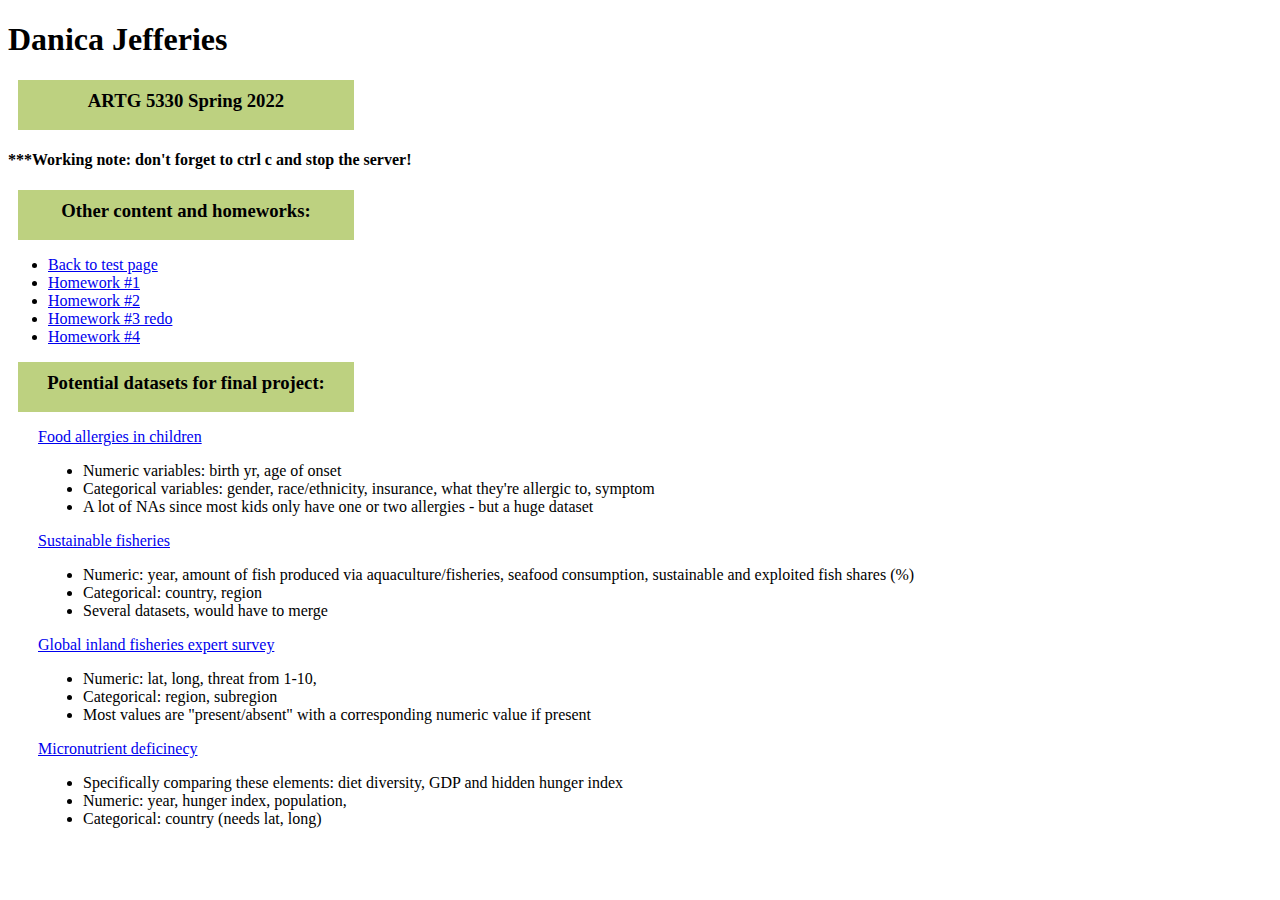
==== index.html @ b2c58b7c "homework 5" ====
<!DOCTYPE html>
<head>
    <meta charset="utf-8" />
    <title> Danica Jefferies - ARTG 5330 </title>
    <link rel="stylesheet" href="index.css"/>
</head>
<body>
    <h1>
        Danica Jefferies
    </h1>
    <h3>
        ARTG 5330 Spring 2022
    </h3>
    <h4>
        ***Working note: don't forget to ctrl c and stop the server!
    </h4>

    <h3>
        Other content and homeworks:
    </h3>

    <ul>
        <li><a href="test.html">Back to test page</a></li>
        <li><a href="homework/01-24/index.html">Homework #1</a></li>
        <li><a href="homework/01-31/index.html">Homework #2</a></li>
        <li><a href="javatesting/java_testing4.html">Homework #3 redo</a></li>
        <li><a href="homework/02-14/index.html">Homework #4</a></li>
    </ul>

    <h3>
        Potential datasets for final project:
    </h3>


    <p class="indent"><a href="https://zenodo.org/record/44529#.YiYueBPMIbk" target="_blank" rel="noopener noreferrer">Food allergies in children</a></p>
    <ul class="customIndent">
        <li>Numeric variables: birth yr, age of onset</li>
        <li>Categorical variables: gender, race/ethnicity, insurance, what they're allergic to, symptom</li>
        <li>A lot of NAs since most kids only have one or two allergies - but a huge dataset</li>
    </ul>

    <p class="indent"><a href="https://www.kaggle.com/sergegeukjian/fish-and-overfishing" target="_blank" rel="noopener noreferrer">Sustainable fisheries</a></p>
    <ul class="customIndent">
        <li>Numeric: year, amount of fish produced via aquaculture/fisheries, seafood consumption, sustainable and exploited fish shares (%) </li>
        <li>Categorical: country, region </li>
        <li>Several datasets, would have to merge</li>
    </ul>

    <p class="indent"><a href="https://www.hydroshare.org/resource/de4190f0eff74b09a5e0844a0de482a5/" target="_blank" rel="noopener noreferrer">Global inland fisheries expert survey</a></p>
    <ul class="customIndent">
        <li>Numeric: lat, long, threat from 1-10,  </li>
        <li>Categorical: region, subregion </li>
        <li>Most values are "present/absent" with a corresponding numeric value if present </li>
    </ul>

    <p class="indent"><a href="https://ourworldindata.org/micronutrient-deficiency#licence" target="_blank" rel="noopener noreferrer">Micronutrient deficinecy</a></p>
    <ul class="customIndent">
        <li>Specifically comparing these elements: diet diversity, GDP and hidden hunger index</li>
        <li>Numeric: year, hunger index, population, </li>
        <li>Categorical: country (needs lat, long) </li>
    </ul>


</body>
---- index.css ----
h3 {
    color:black;
    background-color: #BDD180;
    text-align: center; 
    height: 30px;
    width: 25%;
    margin: 10px;
    padding: 10px;
}

p.indent {
    text-indent: 30px;
}

.customIndent {
    margin-left: 35px;
}
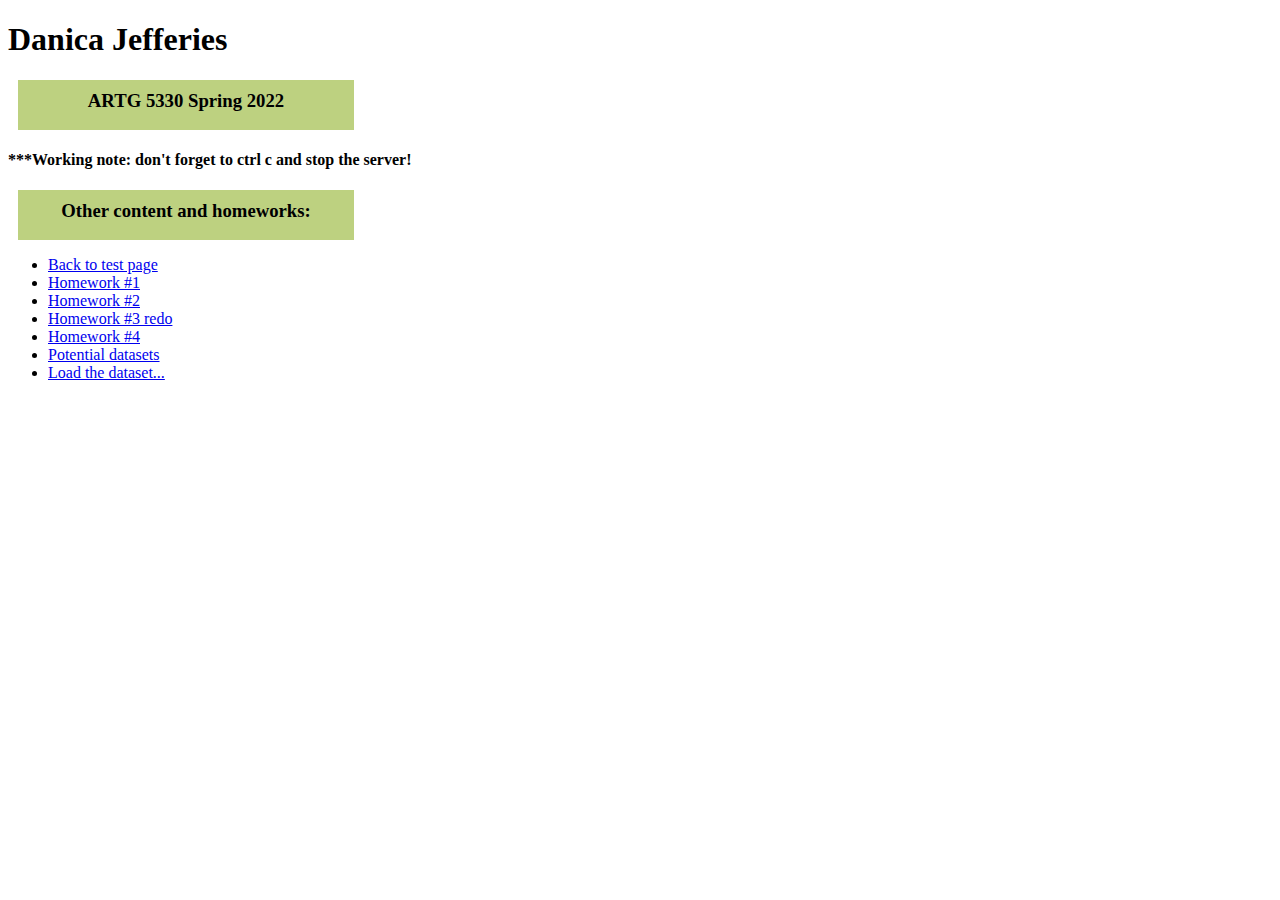
==== commit 2497ff46: "move datasets to hw page, create hw 6" ====
--- a/index.html
+++ b/index.html
@@ -25,39 +25,8 @@
         <li><a href="homework/01-31/index.html">Homework #2</a></li>
         <li><a href="javatesting/java_testing4.html">Homework #3 redo</a></li>
         <li><a href="homework/02-14/index.html">Homework #4</a></li>
-    </ul>
-
-    <h3>
-        Potential datasets for final project:
-    </h3>
-
-
-    <p class="indent"><a href="https://zenodo.org/record/44529#.YiYueBPMIbk" target="_blank" rel="noopener noreferrer">Food allergies in children</a></p>
-    <ul class="customIndent">
-        <li>Numeric variables: birth yr, age of onset</li>
-        <li>Categorical variables: gender, race/ethnicity, insurance, what they're allergic to, symptom</li>
-        <li>A lot of NAs since most kids only have one or two allergies - but a huge dataset</li>
-    </ul>
-
-    <p class="indent"><a href="https://www.kaggle.com/sergegeukjian/fish-and-overfishing" target="_blank" rel="noopener noreferrer">Sustainable fisheries</a></p>
-    <ul class="customIndent">
-        <li>Numeric: year, amount of fish produced via aquaculture/fisheries, seafood consumption, sustainable and exploited fish shares (%) </li>
-        <li>Categorical: country, region </li>
-        <li>Several datasets, would have to merge</li>
-    </ul>
-
-    <p class="indent"><a href="https://www.hydroshare.org/resource/de4190f0eff74b09a5e0844a0de482a5/" target="_blank" rel="noopener noreferrer">Global inland fisheries expert survey</a></p>
-    <ul class="customIndent">
-        <li>Numeric: lat, long, threat from 1-10,  </li>
-        <li>Categorical: region, subregion </li>
-        <li>Most values are "present/absent" with a corresponding numeric value if present </li>
-    </ul>
-
-    <p class="indent"><a href="https://ourworldindata.org/micronutrient-deficiency#licence" target="_blank" rel="noopener noreferrer">Micronutrient deficinecy</a></p>
-    <ul class="customIndent">
-        <li>Specifically comparing these elements: diet diversity, GDP and hidden hunger index</li>
-        <li>Numeric: year, hunger index, population, </li>
-        <li>Categorical: country (needs lat, long) </li>
+        <li><a href="homework/02-28/index.html">Potential datasets</a></li>
+        <li><a href="homework/03-07/index.html">Load the dataset...</a></li>
     </ul>
 
 
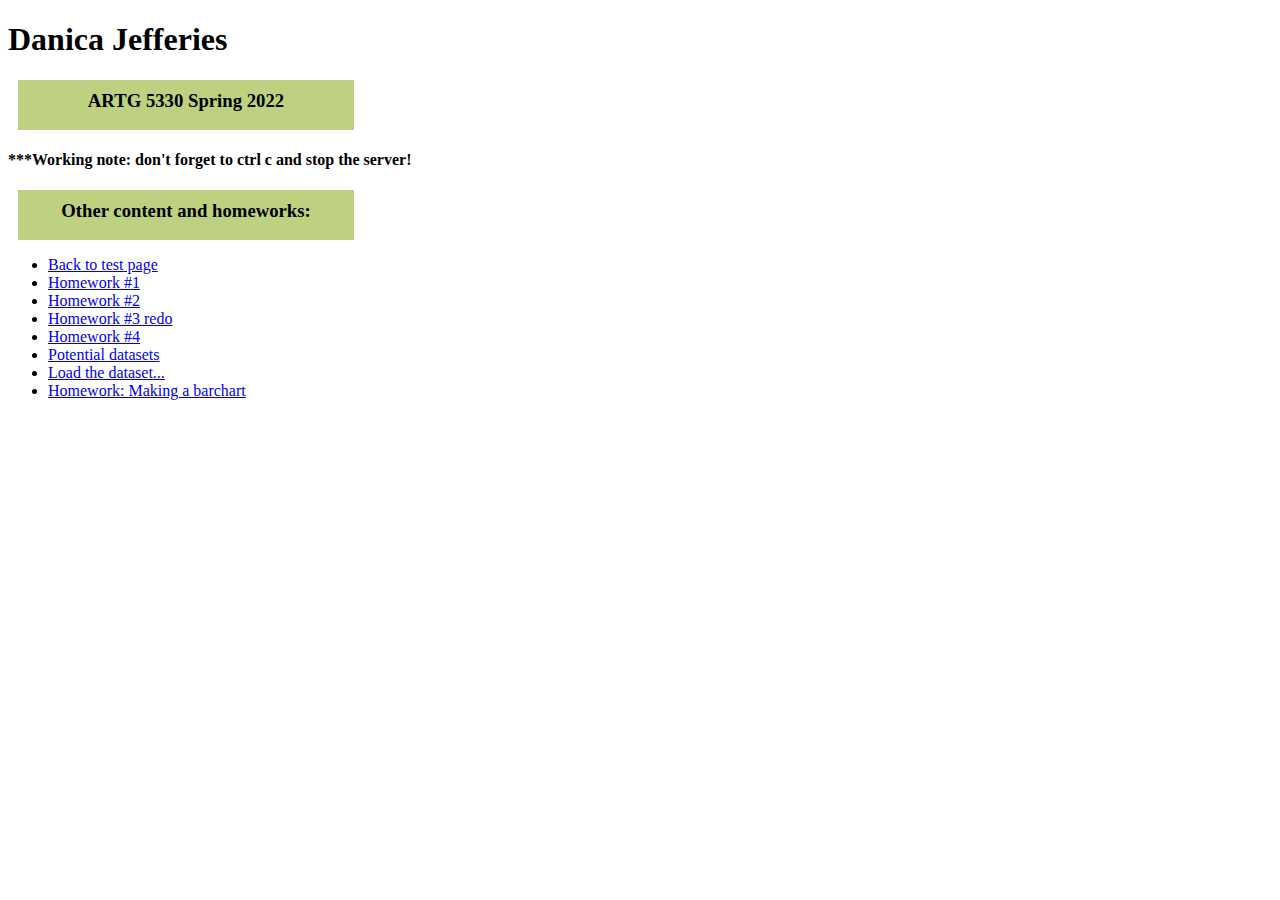
==== commit caf97f96: "update homepage" ====
--- a/index.html
+++ b/index.html
@@ -27,6 +27,7 @@
         <li><a href="homework/02-14/index.html">Homework #4</a></li>
         <li><a href="homework/02-28/index.html">Potential datasets</a></li>
         <li><a href="homework/03-07/index.html">Load the dataset...</a></li>
+        <li><a href="homework/03-21/index.html">Homework: Making a barchart</a></li>
     </ul>
 
 
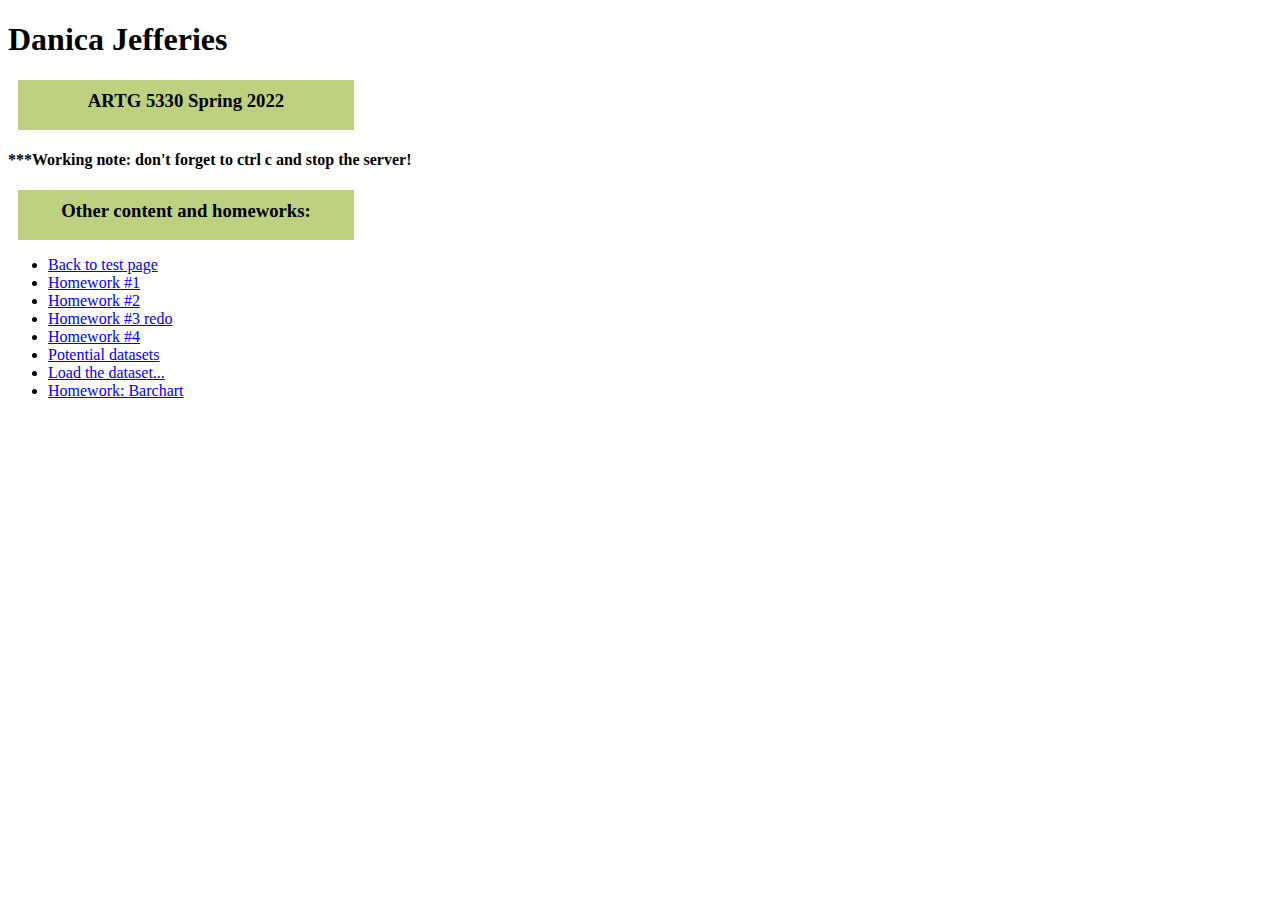
==== commit 92419f39: "update homepage" ====
--- a/index.html
+++ b/index.html
@@ -27,7 +27,7 @@
         <li><a href="homework/02-14/index.html">Homework #4</a></li>
         <li><a href="homework/02-28/index.html">Potential datasets</a></li>
         <li><a href="homework/03-07/index.html">Load the dataset...</a></li>
-        <li><a href="homework/03-21/index.html">Homework: Making a barchart</a></li>
+        <li><a href="homework/03-21/index.thml">Homework: Barchart</a></li>
     </ul>
 
 
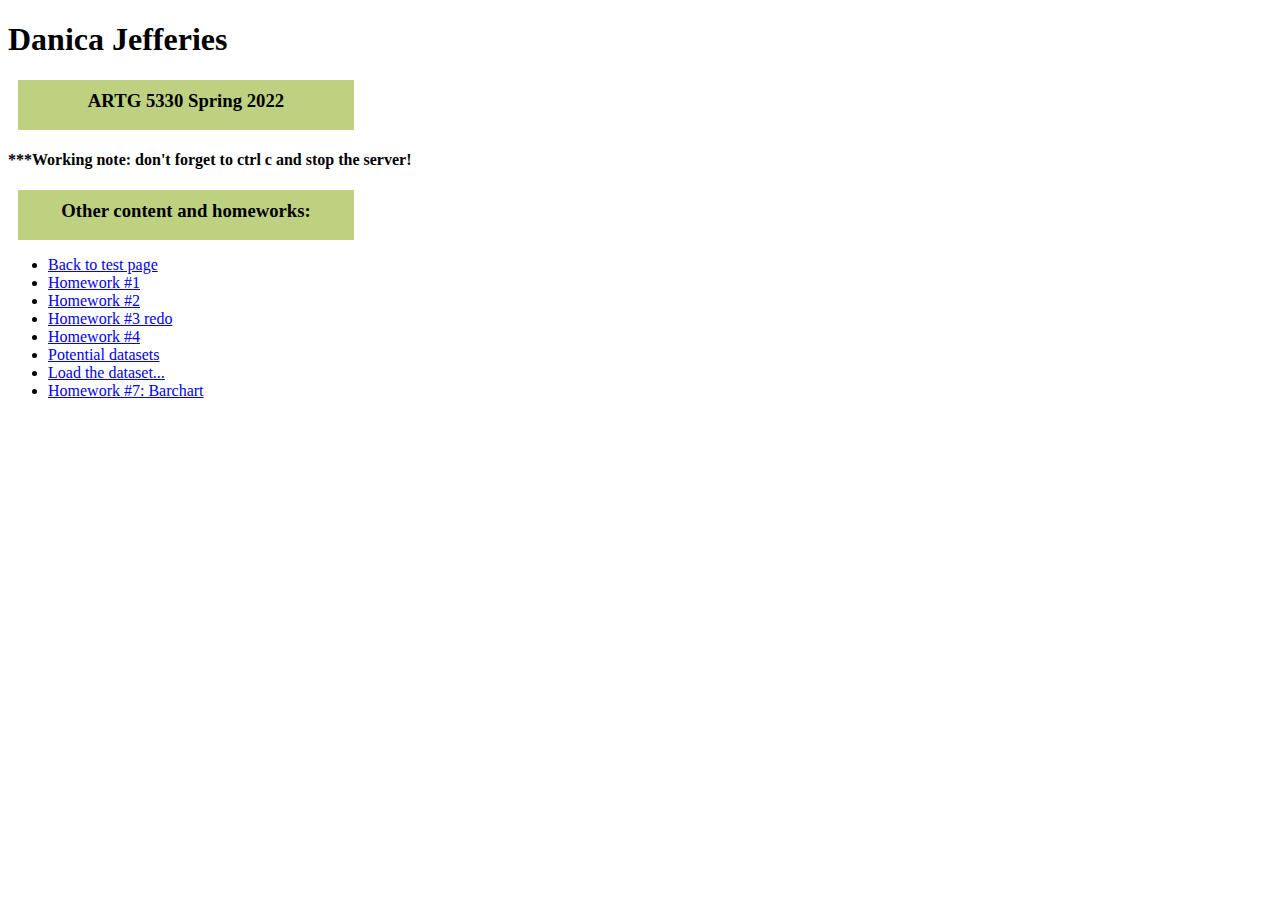
==== commit 7f88bf81: "testing to see if github updates homepage" ====
--- a/index.html
+++ b/index.html
@@ -27,7 +27,7 @@
         <li><a href="homework/02-14/index.html">Homework #4</a></li>
         <li><a href="homework/02-28/index.html">Potential datasets</a></li>
         <li><a href="homework/03-07/index.html">Load the dataset...</a></li>
-        <li><a href="homework/03-21/index.thml">Homework: Barchart</a></li>
+        <li><a href="homework/03-21/index.html">Homework #7: Barchart</a></li>
     </ul>
 
 
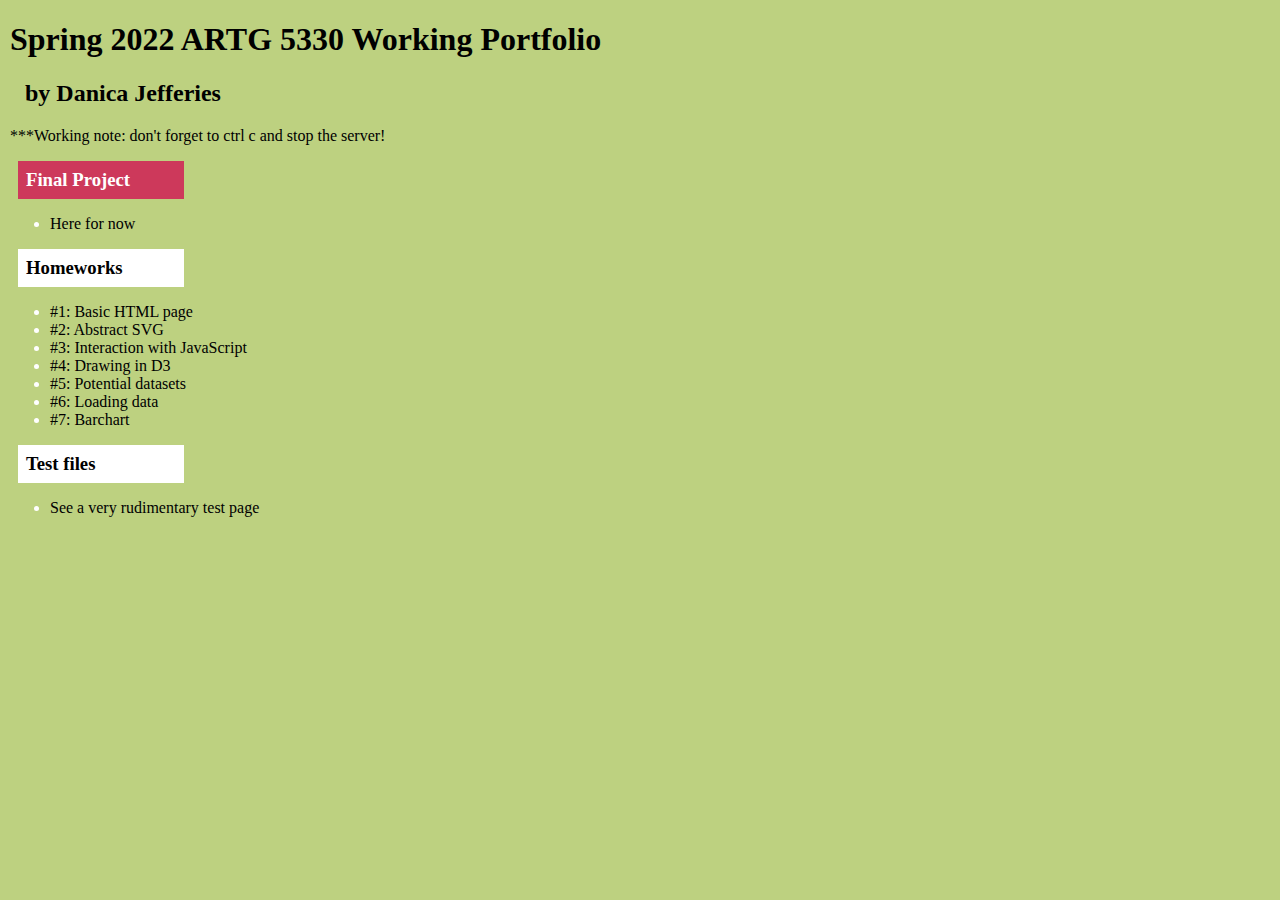
==== commit 230100ad: "push test final, associated images and update main index" ====
--- a/index.html
+++ b/index.html
@@ -1,4 +1,5 @@
 <!DOCTYPE html>
+<html>
 <head>
     <meta charset="utf-8" />
     <title> Danica Jefferies - ARTG 5330 </title>
@@ -6,35 +7,35 @@
 </head>
 <body>
     <h1>
-        Danica Jefferies
+        Spring 2022 ARTG 5330 Working Portfolio
     </h1>
-    <h3>
-        ARTG 5330 Spring 2022
-    </h3>
-    <h4>
-        ***Working note: don't forget to ctrl c and stop the server!
-    </h4>
+    <h2 class="indent">
+        by Danica Jefferies
+    </h2>
 
-    <h3>
-        Other content and homeworks:
-    </h3>
+    <p> ***Working note: don't forget to ctrl c and stop the server!</p>
 
+    <h3 id="final">Final Project</h3>
     <ul>
-        <li><a href="test.html">Back to test page</a></li>
-        <li><a href="homework/01-24/index.html">Homework #1</a></li>
-        <li><a href="homework/01-31/index.html">Homework #2</a></li>
-        <li><a href="javatesting/java_testing4.html">Homework #3 redo</a></li>
-        <li><a href="homework/02-14/index.html">Homework #4</a></li>
-        <li><a href="homework/02-28/index.html">Potential datasets</a></li>
-        <li><a href="homework/03-07/index.html">Load the dataset...</a></li>
-        <li><a href="homework/03-21/index.html">Homework #7: Barchart</a></li>
+        <li><a href="final/test.html">Here for now</a></li>
     </ul>
 
 
+    <h3> Homeworks </h3>
+    <ul>
+        <li><a href="homework/01-24/index.html">#1: Basic HTML page</a></li>
+        <li><a href="homework/01-31/index.html">#2: Abstract SVG</a></li>
+        <li><a href="javatesting/java_testing4.html">#3: Interaction with JavaScript</a></li>
+        <li><a href="homework/02-14/index.html">#4: Drawing in D3</a></li>
+        <li><a href="homework/02-28/index.html">#5: Potential datasets</a></li>
+        <li><a href="homework/03-07/index.html">#6: Loading data</a></li>
+        <li><a href="homework/03-21/index.html">#7: Barchart</a></li>
+    </ul>
+
+    <h3 id="test"> Test files</h3>
+    <ul>
+        <li><a href="test.html">See a very rudimentary test page</a></li>
+    </ul>
+
 </body>
-
-
-
-
-
-  +</html>--- a/index.css
+++ b/index.css
@@ -1,17 +1,43 @@
+body {
+    margin: 10px;
+    background-color: #BDD180;
+    color: black;
+    text-align: left;
+    font-family:Cambria, Cochin, Georgia, Times, 'Times New Roman', serif;
+}
+
 h3 {
     color:black;
-    background-color: #BDD180;
-    text-align: center; 
-    height: 30px;
-    width: 25%;
-    margin: 10px;
-    padding: 10px;
+    background-color: #FFFFFF;
+    width: 8em;
+    margin: 8px;
+    padding: 8px;
 }
 
-p.indent {
-    text-indent: 30px;
+h2.indent{
+    text-indent: 15px;
 }
 
-.customIndent {
-    margin-left: 35px;
+#final {
+    background-color: #cd395b;
+    color: #FFFFFF;
+    width: 8em;
+}
+
+ul {
+    color: white;
+}
+
+a:link {
+    color: black; 
+    text-decoration: none;
+}
+
+a:visited {
+    color:#cd395b;
+}
+
+a:hover {
+    color:#1c1c1c;
+    background-color: #ebf952;
 }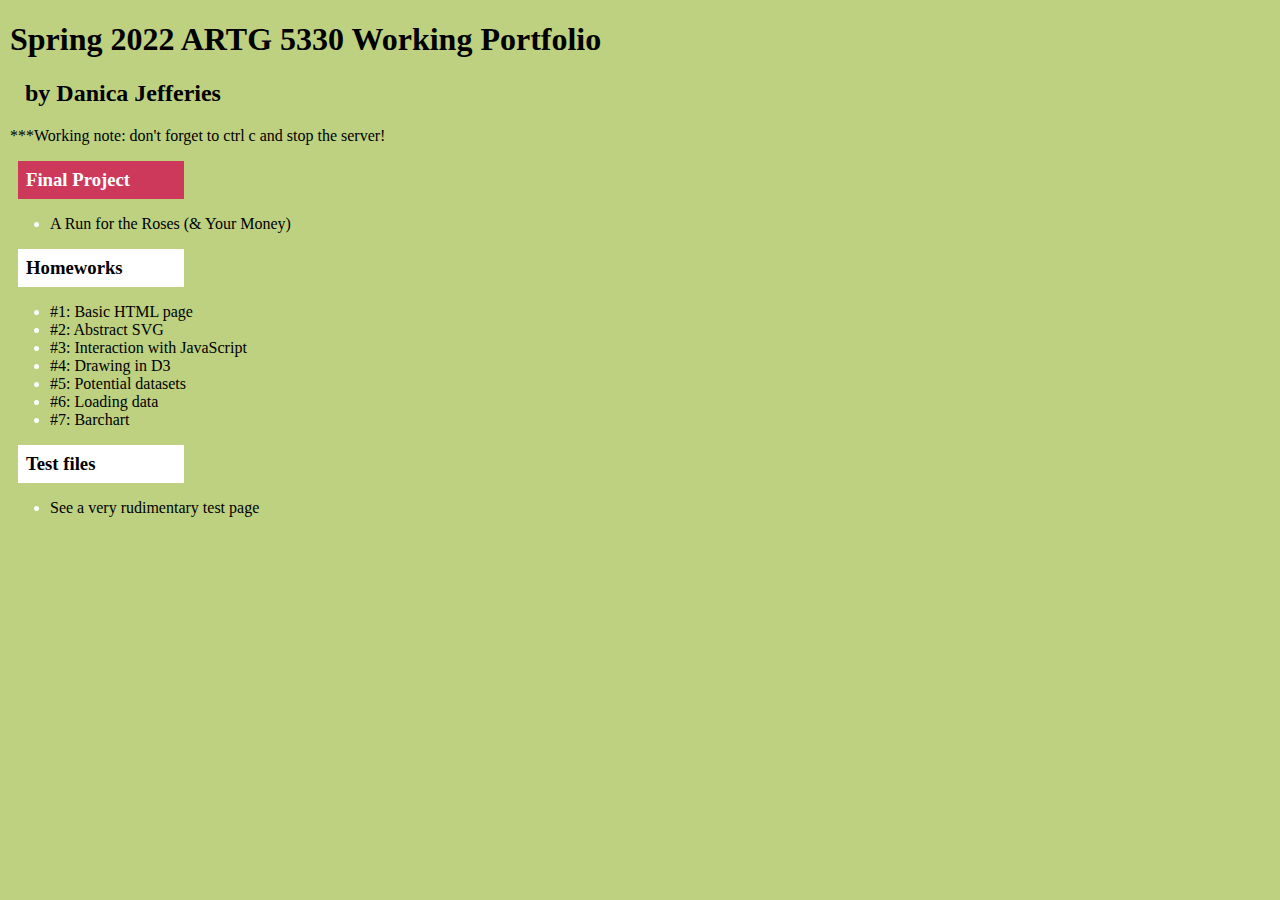
==== commit e9607083: "final project" ====
--- a/index.html
+++ b/index.html
@@ -17,7 +17,7 @@
 
     <h3 id="final">Final Project</h3>
     <ul>
-        <li><a href="final/test.html">Here for now</a></li>
+        <li><a href="final/index.html">A Run for the Roses (& Your Money)</a></li>
     </ul>
 
 
